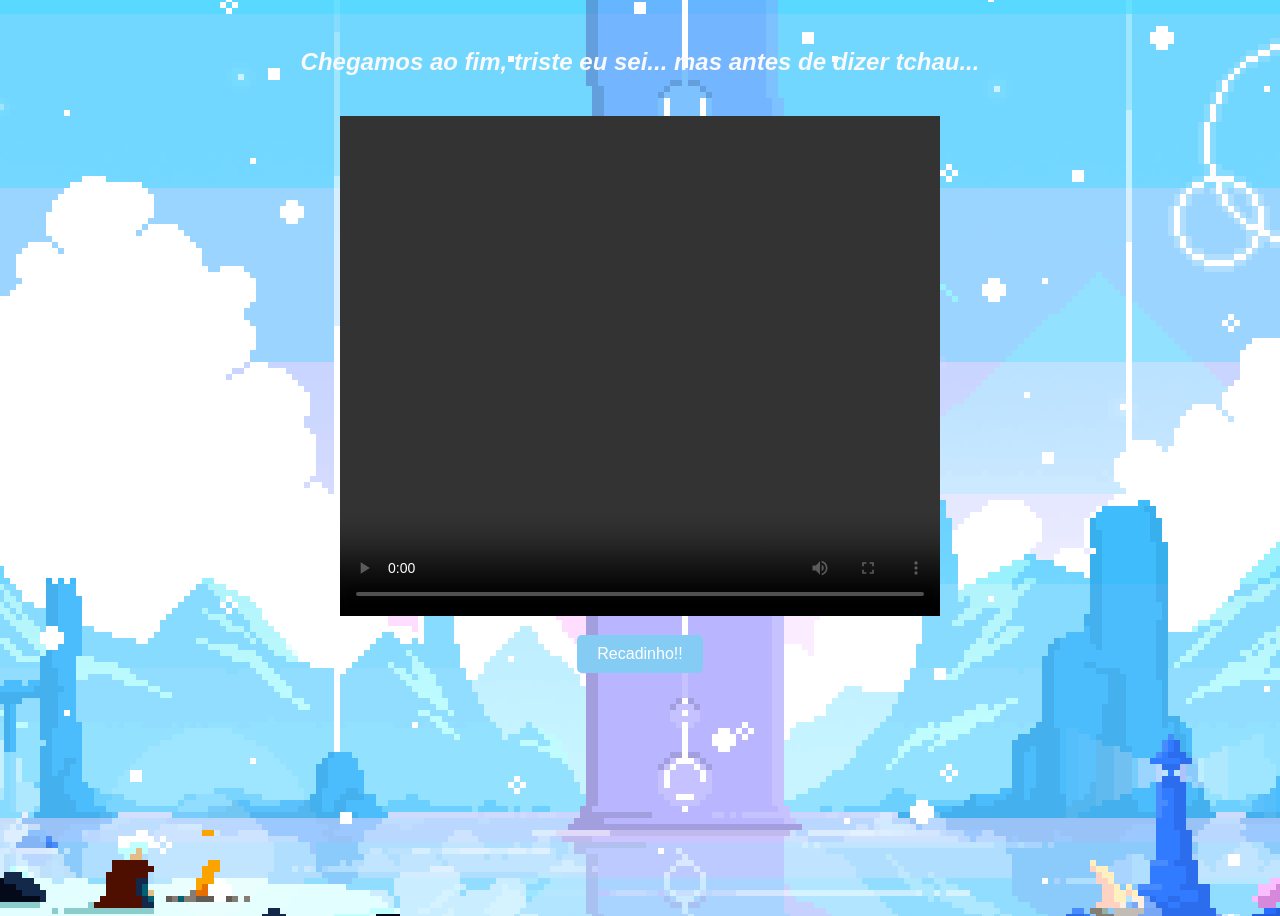
==== site/agradecimentos/agradecimentos.html @ ba2f0412 "projeto atualizado 1" ====
<!DOCTYPE html>
<html lang="en">
<head>
    <meta charset="UTF-8">
    <meta name="viewport" content="width=device-width, initial-scale=1.0">
    <title>Document</title>
    <link rel="stylesheet" href="../global.css">
    <link rel="stylesheet" href="./agradecimentos.css">
    <link href="https://fonts.googleapis.com/css2?family=Pixelify+Sans:wght@400..700&display=swap" rel="stylesheet">
</head>
<body>
    <div class="agradecimentos">
        <h2><i>Chegamos ao fim, triste eu sei... mas antes de dizer tchau...</i></h2>
    </div>

    <div class="video">
        <video width="600" height="500" controls>
            <source src="../imagens/Rick.mp4" type="video/mp4">
           
        </video>
    </div>
    <button id="open-modal">Recadinho!!</button>
    <dialog class="modal" id="modal">
        <h2>Obrigado por jogar o Aliengame!</h2>
        <p> Essa é só uma prévia de um pouco do que planejamos fazer, para mais noticias mais tarde pode consultar nosso github!</p>
        <button id="fechar">Fechar</button>
    </dialog>

    <script src="agradecimentos.js"></script>
</body>
</html>
---- site/global.css ----
body {
    background-image: url('../site/imagens/camille-unknown-snow-story-01.gif');
    background-repeat: no-repeat;
    background-position: center;
    text-align: center;
    min-height: 100vh;
}
---- site/agradecimentos/agradecimentos.css ----
.agradecimentos {
    font-family: Arial, Helvetica, sans-serif;
    color: #f9f9f9;
    padding: 20px;  
}

dialog{
    border: none;
    border-radius:8px;
    padding:20px;
    font-family: Arial, Helvetica, sans-serif;
    box-shadow: 0 4px 8px rgba(0, 0, 0, 0.2);
    width: 500px;
}

dialog::backdrop{
    background: rgba(0, 0, 0, 0.5);
}


button {
    margin-top: 15px;
    padding: 10px 20px;
    border: none;
    border-radius: 5px;
    background-color: #84ccf3;
    color: white;
    cursor: pointer;
    font-size: 16px;
}

button:hover {
    background-color: rgb(238, 255, 124);
}
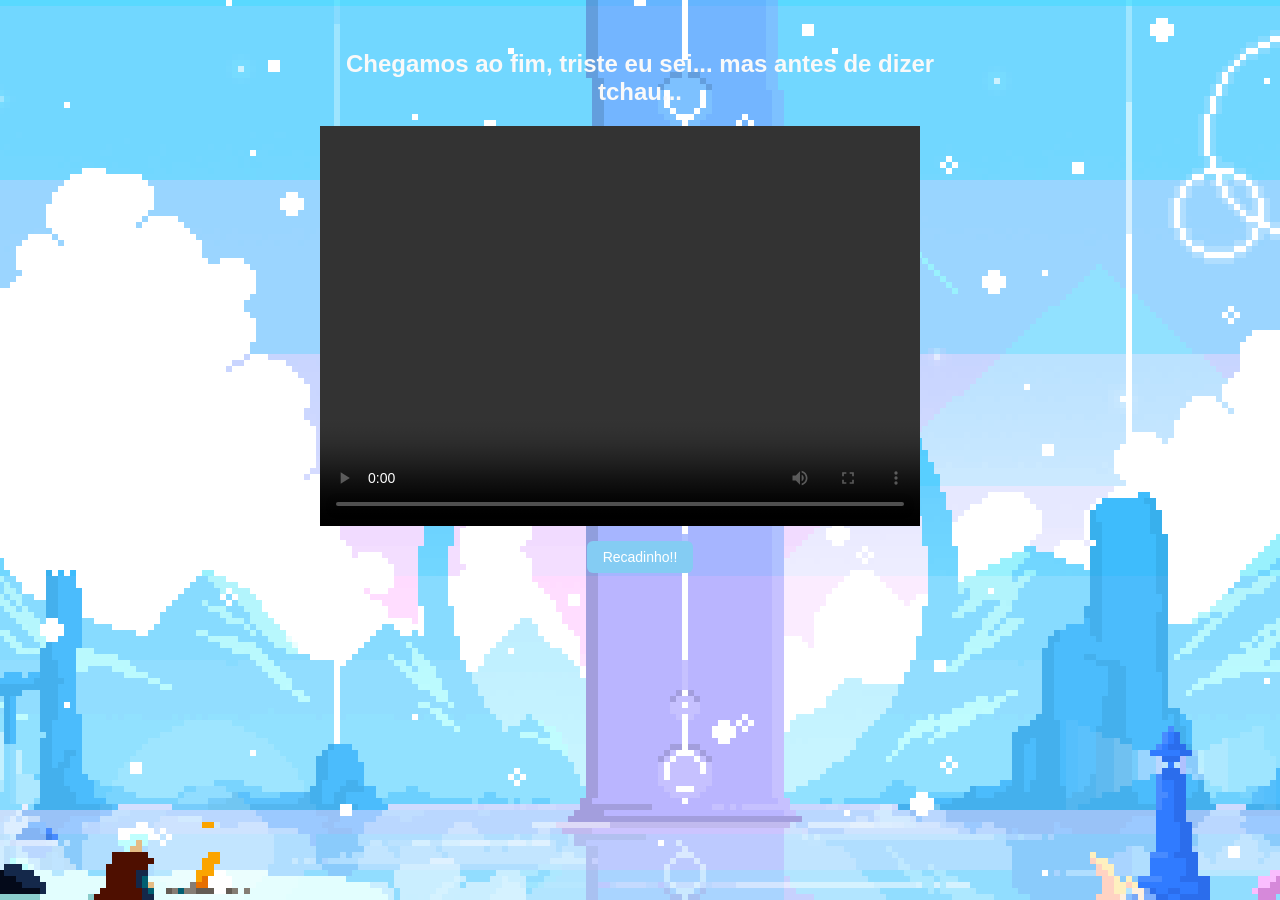
==== commit dc75a284: "beta 1.3" ====
--- a/site/agradecimentos/agradecimentos.html
+++ b/site/agradecimentos/agradecimentos.html
@@ -10,16 +10,14 @@
 </head>
 <body>
     <div class="agradecimentos">
-        <h2><i>Chegamos ao fim, triste eu sei... mas antes de dizer tchau...</i></h2>
-    </div>
-
-    <div class="video">
-        <video width="600" height="500" controls>
-            <source src="../imagens/Rick.mp4" type="video/mp4">
-           
-        </video>
-    </div>
-    <button id="open-modal">Recadinho!!</button>
+  <h2><i></i>Chegamos ao fim, triste eu sei... mas antes de dizer tchau...</i></h2>
+  <div class="video">
+    <video width="600" height="400" controls>
+      <source src="../imagens/Rick.mp4" type="video/mp4">
+    </video>
+  </div>
+  <button id="open-modal">Recadinho!!</button>
+</div>
     <dialog class="modal" id="modal">
         <h2>Obrigado por jogar o Aliengame!</h2>
         <p> Essa é só uma prévia de um pouco do que planejamos fazer, para mais noticias mais tarde pode consultar nosso github!</p>
--- a/site/global.css
+++ b/site/global.css
@@ -5,4 +5,7 @@
     background-position: center;
     text-align: center;
     min-height: 100vh;
+    display: flex;
+    overflow-x: hidden;
+    margin: 0 auto;
 }
--- a/site/agradecimentos/agradecimentos.css
+++ b/site/agradecimentos/agradecimentos.css
@@ -1,34 +1,67 @@
-.agradecimentos {
-    font-family: Arial, Helvetica, sans-serif;
-    color: #f9f9f9;
-    padding: 20px;  
+html, body {
+  margin: 0;
+  padding: 0;
+  height: 100vh;
+  overflow: hidden;
+  display: flex;
+  justify-content: center;
+  align-items: center;
 }
 
-dialog{
-    border: none;
-    border-radius:8px;
-    padding:20px;
-    font-family: Arial, Helvetica, sans-serif;
-    box-shadow: 0 4px 8px rgba(0, 0, 0, 0.2);
-    width: 500px;
+.agradecimentos {
+  position: absolute;
+  top: 30px;
+  left: 50%;
+  transform: translateX(-50%);
+  text-align: center;
+  color: #f9f9f9;
+  font-family: Arial, sans-serif;
+  z-index: 10;
+  max-width: 90%;
 }
 
-dialog::backdrop{
-    background: rgba(0, 0, 0, 0.5);
+.video video {
+  width: 600px;
+  height: 400px;
+  object-fit: cover;
+  display: block;
 }
 
+#open-modal {
+  margin-top: 15px;
+  padding: 8px 16px; /* Menor que os 10px 20px originais */
+  border: none;
+  border-radius: 6px;
+  background-color: #84ccf3;
+  color: white;
+  cursor: pointer;
+  font-size: 14px; /* Fonte menor */
+  width: fit-content; /* Largura automática */
+  align-self: center; /* Centraliza no flex pai */
+  transition: all 0.3s ease;
+  font-family: 'Pixeloid Sans', sans-serif;
+}
+
+.modal{
+    font-family: 'Pixeloid Sans', sans-serif;
+}
+
+#open-modal:hover {
+  background-color: rgb(238, 255, 124);
+  transform: scale(1.05); 
+}
 
 button {
-    margin-top: 15px;
-    padding: 10px 20px;
-    border: none;
-    border-radius: 5px;
-    background-color: #84ccf3;
-    color: white;
-    cursor: pointer;
-    font-size: 16px;
+  margin-top: 15px;
+  padding: 10px 20px;
+  border: none;
+  border-radius: 8px;
+  background-color: #84ccf3;
+  color: white;
+  cursor: pointer;
+  font-size: 16px;
 }
 
 button:hover {
-    background-color: rgb(238, 255, 124);
+  background-color: rgb(238, 255, 124);
 }
